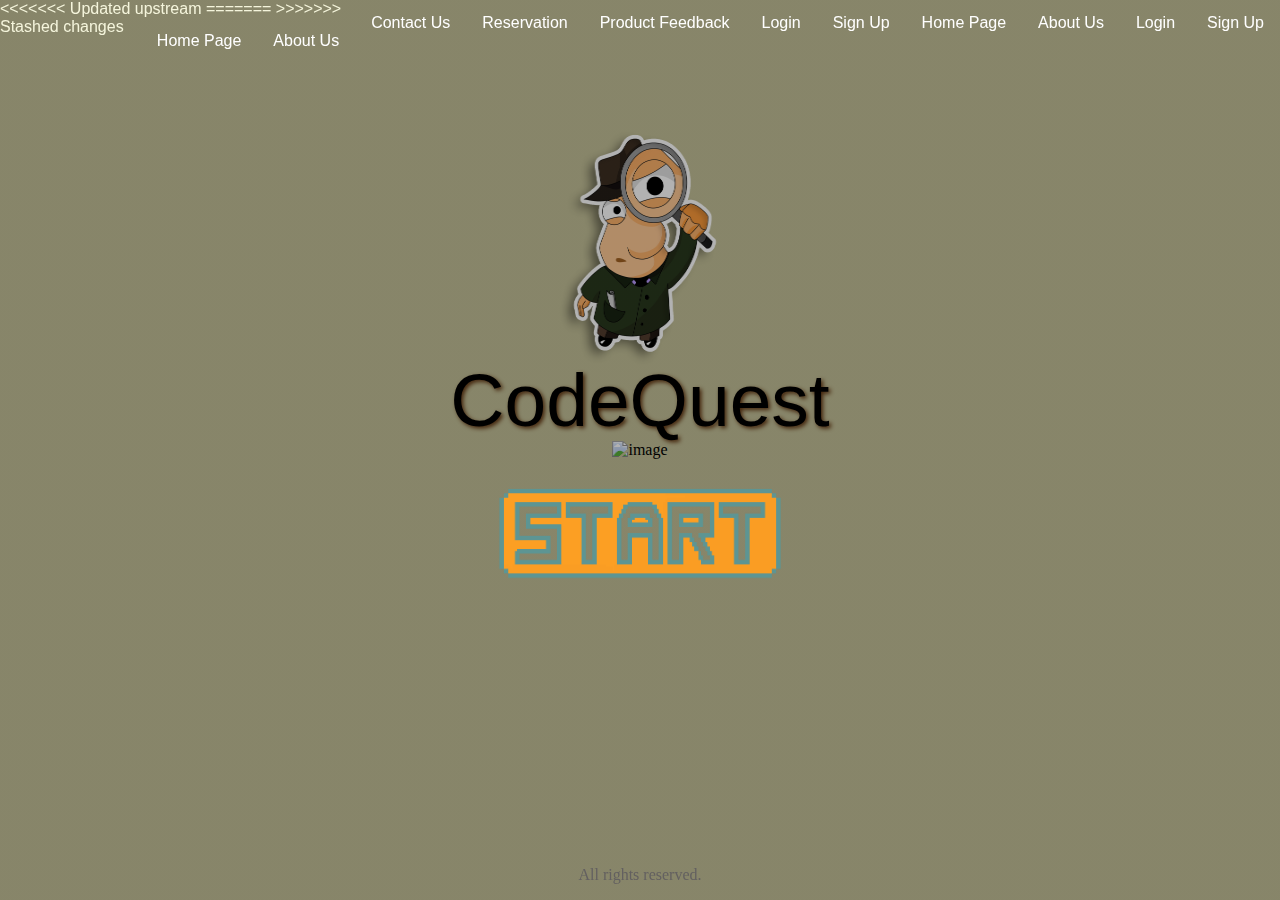
==== index.html @ b7d8a490 "update" ====
<!DOCTYPE html>
<html lang="en">
<head>
    <meta charset="UTF-8">
    <meta name="viewport" content="width=device-width, initial-scale=1.0">
    <title>Document</title>
    <link rel="stylesheet" href="index.css">
</head>
<body>
    <nav>
        <ul>
<<<<<<< Updated upstream
            <li><a href="sign-up.html">Sign Up</a></li> 
            <li><a href="login.html">Login</a></li>
            <li><a href="about-us.html">About Us</a></li>
            <li><a href="index.html">Home Page</a></li>
=======
            <li><a href="sign-up.html">Sign Up</a></li> <!-- Link to Sign Up page -->
            <li><a href="login.html">Login</a></li> <!-- Link to Login page -->
            <li><a href="feedback.html">Product Feedback</a></li>
            <li><a href="reservation.html">Reservation</a></li> 
            <li><a href="contact-us.html">Contact Us</a></li>
            <li><a href="about-us.html">About Us</a></li> <!-- Link to About Us page -->
            <li><a href="index.html">Home Page</a></li>    
>>>>>>> Stashed changes
        </ul>
    </nav>
    <div class="container">
        <div class="text">
            <p>
                CodeQuest
            </p>
        </div>
        <div class="image">
            <img src="images/start-button.png" alt="image" />
            <a href="gamepage.html">index</a>
        </div>
        <div class="image2">
            <img src="images/detective.png" alt="image" />
        </div>
         <div class="image3">
            <div class="overlay"></div>
            <img src="images/background.jpg" alt="image" />
        </div>
     
    </div>
   
    <footer>
        <p>
            All rights reserved.
        </p>
    </footer>
</body>
</html>
---- index.css ----
body {
    margin: 0;
    padding: 0;
    background-color: #c2bf97;
}
nav {
    font-family: Verdana, Geneva, Tahoma, sans-serif;
    color: beige;
    position: fixed;
    overflow: hidden;
    width: 100%;
    z-index: 1;
}
nav ul {
    list-style-type: none;
    margin: 0;
    padding: 0;
}
nav ul li {
    float: right;
}
nav ul li a {
    display: block;
    color: white;
    text-align: center;
    padding: 14px 16px;
    text-decoration: none;
<<<<<<< Updated upstream
    
=======
    font-size: 16px;
>>>>>>> Stashed changes
}
nav ul li a:hover {
    background-color: #ce935a;
}


.container {
    position: absolute; 
    margin: 0 auto;
    width: 850px;
    place-items: center;
    padding: 0px;
    width: 100vw; /* Its width will be the same as the screen width */
    height: 100vh; /* Its height will be as much as the screen height */
    overflow: hidden; /* Will hide excess content */
    display:flex; /* We will use flex to edit the content */
    justify-content: center; /* Centers the content horizontally */
    align-items: center; /* Centers content vertically */
}
footer{
    position: fixed;
    color: rgb(99, 96, 96);
    width: 100%;
    bottom: 0px;
    text-align: center;
    z-index: 1;
}

.image img{
    position: absolute;
    height: 100px;
    width: 290px;
    top: 530px;
    left: 50%;
    transform: translate(-50%, -50%);
    z-index: 1;
}
.image  a:hover {
    width: 320px;
    height: 100px;
    z-index: 1;
    background-color:rgba(0, 0, 0, 0.1);
}
.image a{
    position: absolute;
    top: 520px;
    left: 50%;
    transform: translate(-50%, -50%);
    font-size: 70px;
    font-family: 'Franklin Gothic Medium', 'Arial Narrow', Arial, sans-serif;
    z-index: 1;
    color: rgba(255, 255, 255, 0);
}

.image2 img{
    position: absolute;
    height: 250px;
    width: 180px;
    top: 250px;
    left: 50%;
    transform: translate(-50%, -50%);
}
.image3 img{
    z-index: -1;
    max-width: 100%; /* The maximum width of the image is set according to the container */
    max-height: 100%; /* The maximum height of the image is set according to the container */
    object-fit: contain;
    
}
.overlay {
    position: absolute; /* To put it on the image */
    top: 0;
    left: 0;
    width: 100%;
    height: 100%;
    background: linear-gradient(rgba(0, 0, 0, 0.3), rgba(0, 0, 0, 0.3));/* Desired gradient */
    z-index: 0;
  }
.text {
    position: absolute;
    top: 400px;
    left: 50%;
    transform: translate(-50%, -50%);
    font-size: 75px;
    font-family: 'Franklin Gothic Medium', 'Arial Narrow', Arial, sans-serif;
    text-shadow: 2px 2px 4px  #5f330f;

  }
  .con{
    position: absolute; 
    margin: 0 auto;
    width: 850px;
    padding: 0px;
    width: 100vw; /* Its width will be the same as the screen width */
    height: 100vh; /* Its height will be as much as the screen height */
    display:flex; /* We will use flex to edit the content */
    justify-content: center; /* Centers the content horizontally */
    align-items: center; /* Centers content vertically */
    top: -450px;
    right: 380px;

  }
  .image4{
    position: relative; /* Will be positioned according to the .image4 container */
    top: -50px;
    justify-content: center; /* Centers the content horizontally */
    align-items: center; /* Centers content vertically */
    object-fit: contain;
    
  }
  .image4 img{
    position: absolute;
    top: 80px;
    z-index: 1;
    width: 700px;
}

.text-1 {
    position: absolute;
    text-align: justify;
    top: 230px;
    z-index: 1;
    display: block;
    width: 450px;
    left: 110px;
    font-size: 13px;
    font-family: 'Franklin Gothic Medium', 'Arial Narrow', Arial, sans-serif;
    text-shadow: 2px 2px 4px  #5f330f;
  }
 
  .image5 img{
    position: absolute;
    top: 102%;
    z-index: 1;
    width: 500px;
    height: 110px;
    left: 56%;
    object-fit: contain;
    border-radius: 20px;
}
.text-2 {
    position: absolute;
    text-align: justify;
    top: 117%;
    z-index: 1;
    display: block;
    width: 650px;
    left: 53%;
    font-size: 13px;
    font-family: 'Franklin Gothic Medium', 'Arial Narrow', Arial, sans-serif;
    text-shadow: 2px 2px 4px  #5f330f;
  }
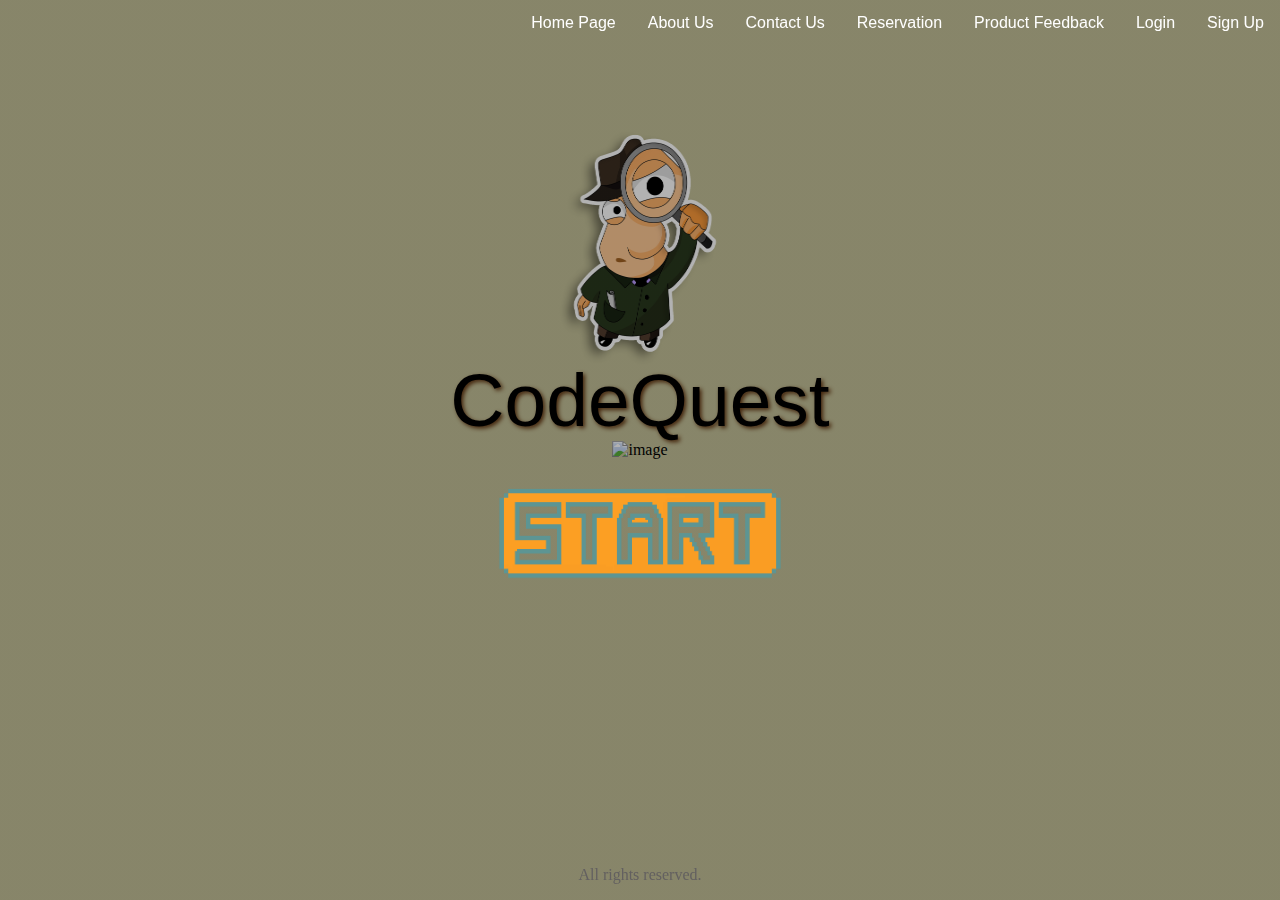
==== commit 1d6f7474: "Update index.html" ====
--- a/index.html
+++ b/index.html
@@ -9,12 +9,6 @@
 <body>
     <nav>
         <ul>
-<<<<<<< Updated upstream
-            <li><a href="sign-up.html">Sign Up</a></li> 
-            <li><a href="login.html">Login</a></li>
-            <li><a href="about-us.html">About Us</a></li>
-            <li><a href="index.html">Home Page</a></li>
-=======
             <li><a href="sign-up.html">Sign Up</a></li> <!-- Link to Sign Up page -->
             <li><a href="login.html">Login</a></li> <!-- Link to Login page -->
             <li><a href="feedback.html">Product Feedback</a></li>
@@ -22,7 +16,6 @@
             <li><a href="contact-us.html">Contact Us</a></li>
             <li><a href="about-us.html">About Us</a></li> <!-- Link to About Us page -->
             <li><a href="index.html">Home Page</a></li>    
->>>>>>> Stashed changes
         </ul>
     </nav>
     <div class="container">
@@ -51,4 +44,4 @@
         </p>
     </footer>
 </body>
-</html>+</html>
